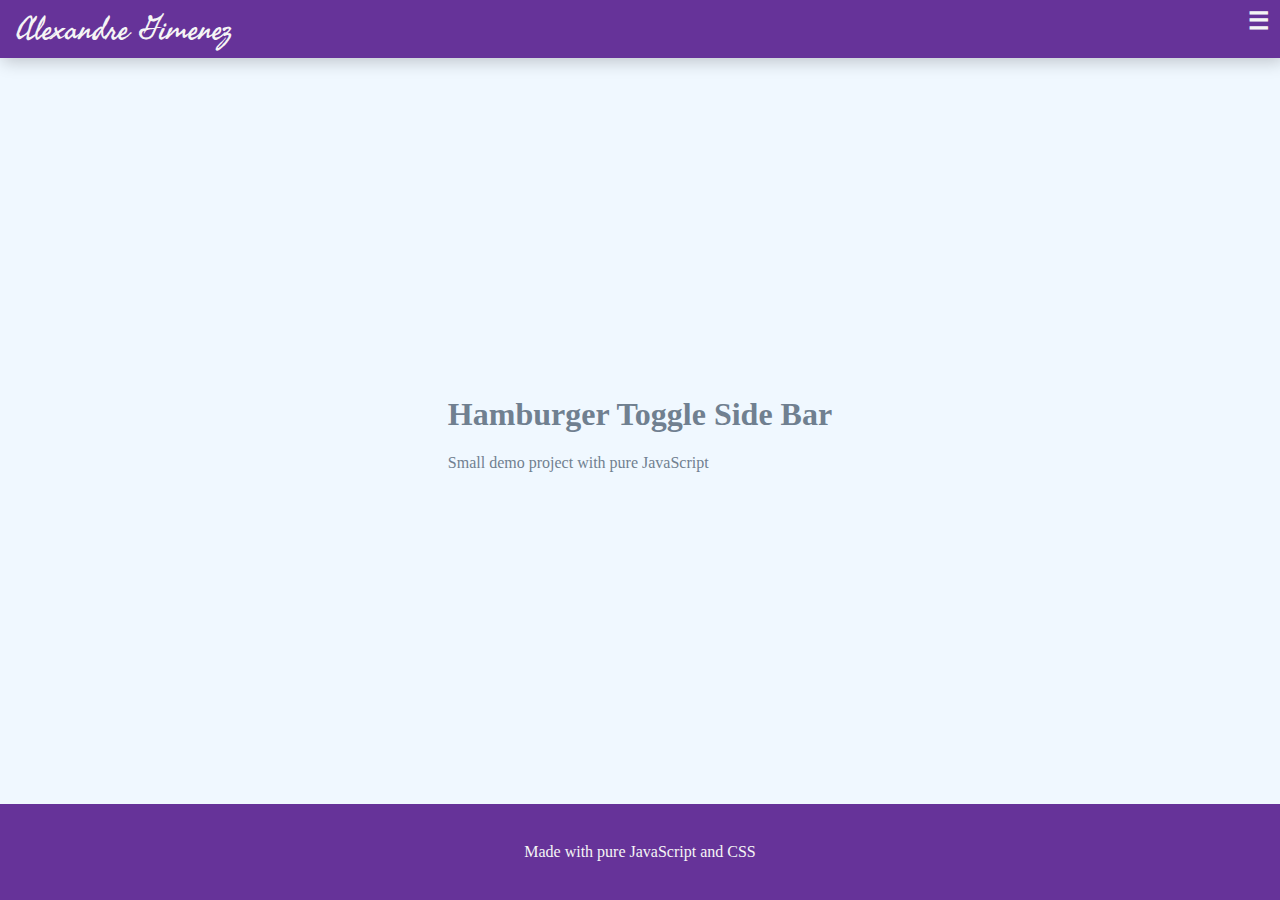
==== 1-burger-side-bar/index.html @ 5268d347 "Pure JS mini-projects / Hamburger menu displays a side navbar with backdrop overlay" ====
<!DOCTYPE html>
<html lang="en">
  <head>
    <meta charset="UTF-8" />
    <meta http-equiv="X-UA-Compatible" content="IE=edge" />
    <meta name="viewport" content="width=device-width, initial-scale=1.0" />
    <title>Hamburger Toggle Side Bar</title>
    <link rel="preconnect" href="https://fonts.googleapis.com" />
    <link rel="preconnect" href="https://fonts.gstatic.com" crossorigin />
    <link
      href="https://fonts.googleapis.com/css2?family=Fasthand&display=swap"
      rel="stylesheet"
    />
    <link rel="stylesheet" href="style.css" />
  </head>
  <body class="global-container">
    <!-- NAV BAR -->
    <div class="topbar">
      <a class="logo" href="https://algife.com/"> Alexandre Gimenez </a>

      <a class="menu-icon" href="javascript:toggleSideNav()"></a>
      <!-- Alternative entity element rather than using CSS Content: &#x2630; -->

      <nav class="sidenav hidden">
        <!-- HIDDEN BY DEFAULT until sidenav is visible -->
        <ul>
          <li><a href="https://algife.com/">My Portfolio</a></li>
          <li><a href="https://linkedin.com/in/algife/">My Linkedin</a></li>
        </ul>
      </nav>
    </div>

    <!-- BACKDROP OVERLAY HIDDEN BY DEFAULT until sidenav is visible -->
    <div class="backdrop-overlay hidden"></div>

    <!-- PAGE CONTENT -->
    <div class="page-content">
      <div class="headline">
        <h1>Hamburger Toggle Side Bar</h1>
        <p>Small demo project with pure JavaScript</p>
      </div>
    </div>

    <footer>
      <p class="footer-text">Made with pure JavaScript and CSS</p>
    </footer>

    <!-- SCRIPTS -->
    <script src="script.js"></script>
  </body>
</html>
---- 1-burger-side-bar/style.css ----
* {
  box-sizing: border-box;
}

html,
body {
  margin: 0;
  padding: 0;
  height: 100%;
}

body {
  display: flex;
  flex-direction: column;
  background-color: whitesmoke;
}

.global-container {
  display: flex;
  flex-flow: column;
  height: 100%;
  background: greenyellow;
}

footer {
  min-height: 6rem;
  background: rebeccapurple;
  color: whitesmoke;
  display: flex;
  flex-direction: row;
  justify-content: center;
  align-items: center;
}

/* PAGE CONTENT */
.page-content {
  flex: 1 1 auto; /* It makes the content occupy the whole space available */
  background-color: aliceblue;
  color: slategrey;

  /* Center content */
  display: flex;
  flex-direction: column;
  justify-content: center; /* it centers in the flex direction */
  align-items: center; /* it centers in the cross of the flex direction */
}

/* TOP BAR AND SIDENAV*/

.topbar {
  position: sticky;
  z-index: 10000;
  flex: 0 1 auto;
  background-color: rebeccapurple;
  color: whitesmoke;
  display: flex;
  flex-direction: row;
  box-shadow: 0.2rem 0.2rem 1rem 1px rgba(0, 0, 0, 0.2);
}

.topbar .logo {
  text-decoration: none;
  font-family: "Fasthand", cursive;
  font-size: 2rem;
  padding: 0;
  margin: 0 auto 0 0;
  padding: 0 1rem;
  color: whitesmoke;
}

.topbar .menu-icon {
  color: whitesmoke;
  font-size: 1.5rem;
  padding: 0.3em 0.4em;
  cursor: pointer;
  text-decoration: none;
}

.topbar .menu-icon:after {
  content: "\2630";
  min-width: 1em;
  min-height: 1em;
  font-weight: bold;
}

.topbar nav.sidenav {
  position: fixed;
  z-index: 10001;
  width: 33vw;
  background-color: rebeccapurple;
  top: 0;
  right: 0;
  height: 100vh;
  box-shadow: 1.618rem 1.618rem 1.618rem 1.618rem rgba(0, 0, 0, 0.9);
}

.backdrop-overlay {
  position: fixed;
  z-index: 9999;
  height: 100vh;
  width: 100vw;
  background-color: rgba(0, 0, 0, 0.5);
}

.topbar nav.sidenav ul {
  padding: 0;
  margin: 0;
  list-style-type: none;
  display: flex;
  flex-direction: column;
}

.topbar nav.sidenav ul li {
  width: 100%;
  margin: auto;
  flex: 1 1 auto;
}

.topbar nav.sidenav ul li a {
  display: flex;
  justify-content: center;
  text-decoration: none;
  color: whitesmoke;
  padding: 0.618rem;
  margin-bottom: 1px;
  text-transform: uppercase;
  font-size: 1.25rem;
  box-shadow: inset 1rem 1rem 1rem 1rem rgba(0, 0, 0, 0.1);
}

.hidden {
  display: none;
}
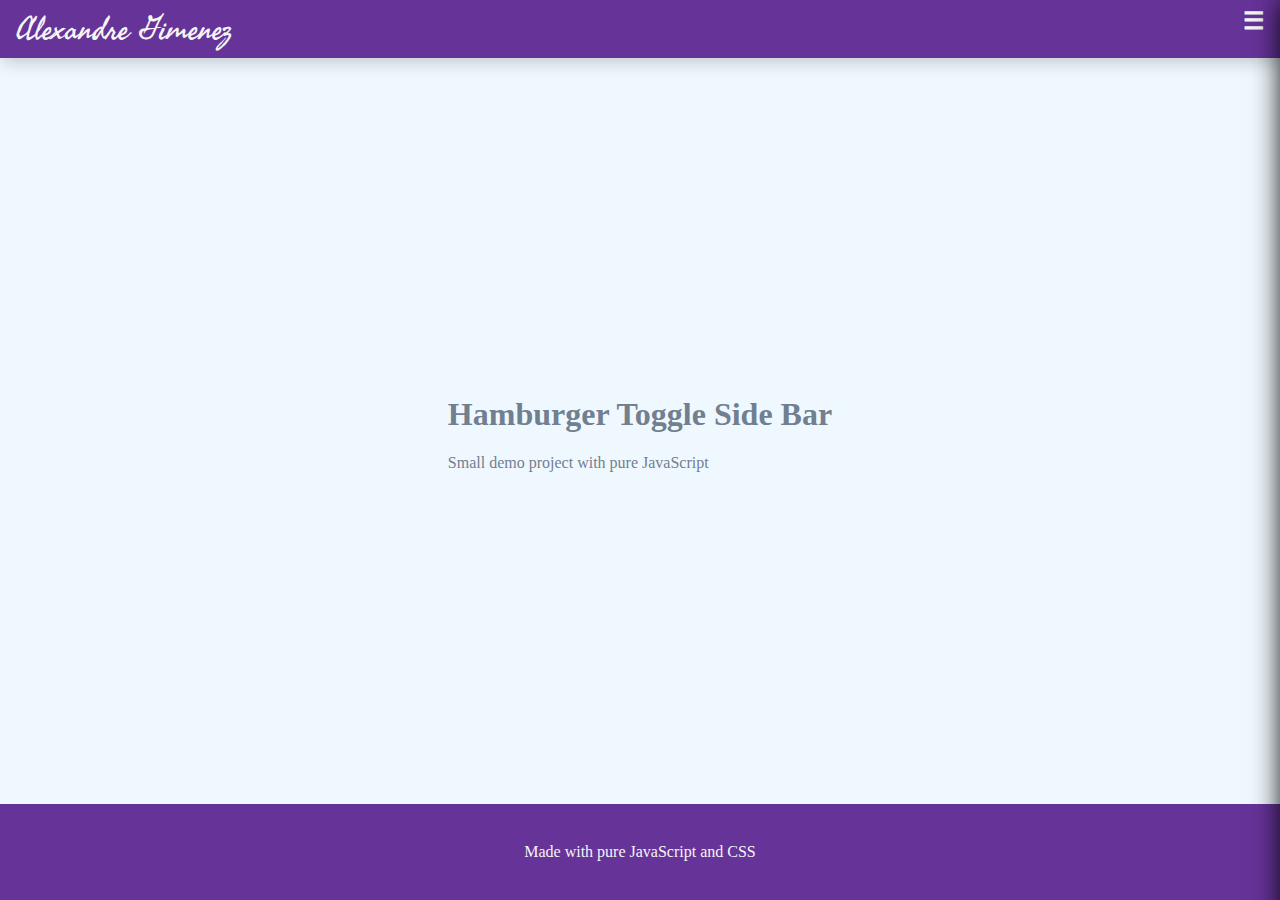
==== commit 036e2da9: "Adding advanced css properties to make transitions between states smoother" ====
--- a/1-burger-side-bar/index.html
+++ b/1-burger-side-bar/index.html
@@ -18,11 +18,10 @@
     <div class="topbar">
       <a class="logo" href="https://algife.com/"> Alexandre Gimenez </a>
 
+      <!-- Alternative entity element rather than using CSS Content: &#x2630; -->
       <a class="menu-icon" href="javascript:toggleSideNav()"></a>
-      <!-- Alternative entity element rather than using CSS Content: &#x2630; -->
 
-      <nav class="sidenav hidden">
-        <!-- HIDDEN BY DEFAULT until sidenav is visible -->
+      <nav class="sidenav">
         <ul>
           <li><a href="https://algife.com/">My Portfolio</a></li>
           <li><a href="https://linkedin.com/in/algife/">My Linkedin</a></li>
@@ -30,11 +29,10 @@
       </nav>
     </div>
 
-    <!-- BACKDROP OVERLAY HIDDEN BY DEFAULT until sidenav is visible -->
-    <div class="backdrop-overlay hidden"></div>
-
     <!-- PAGE CONTENT -->
     <div class="page-content">
+      <div class="backdrop-overlay"></div>
+
       <div class="headline">
         <h1>Hamburger Toggle Side Bar</h1>
         <p>Small demo project with pure JavaScript</p>
--- a/1-burger-side-bar/style.css
+++ b/1-burger-side-bar/style.css
@@ -19,7 +19,6 @@
   display: flex;
   flex-flow: column;
   height: 100%;
-  background: greenyellow;
 }
 
 footer {
@@ -68,10 +67,49 @@
   color: whitesmoke;
 }
 
+.sidenav-open .sidenav,
+.sidenav-open .backdrop-overlay,
+body:not(.sidenav-open) .topbar .menu-icon {
+  transform: translateX(0);
+}
+
+body:not(.sidenav-open) .sidenav {
+  transform: translateX(100%);
+}
+
+.sidenav-open .topbar {
+  width: calc(100% - 33vw);
+}
+
+.sidenav,
+.topbar,
+.menu-icon {
+  transition: all 0.5s ease;
+}
+.backdrop-overlay {
+  transition: width 0s ease, opacity 0.5s ease;
+}
+.sidenav-open .backdrop-overlay {
+  opacity: 1;
+}
+
+body:not(.sidenav-open) .topbar {
+  width: 100%;
+}
+
+body:not(.sidenav-open) .backdrop-overlay {
+  /* if we use display: none, the fade effect will not occur */
+  width: 0;
+  opacity: 0;
+  transition: opacity 0.5s ease,
+    /* transition the width as well to wait until the opacity transition ends */
+      width 5s ease;
+}
+
 .topbar .menu-icon {
   color: whitesmoke;
   font-size: 1.5rem;
-  padding: 0.3em 0.4em;
+  padding: 0.3em 0.618em;
   cursor: pointer;
   text-decoration: none;
 }
@@ -95,7 +133,11 @@
 }
 
 .backdrop-overlay {
-  position: fixed;
+  position: absolute;
+  top: 0;
+  left: 0;
+  right: 0;
+  bottom: 0;
   z-index: 9999;
   height: 100vh;
   width: 100vw;
@@ -129,5 +171,5 @@
 }
 
 .hidden {
-  display: none;
+  transform: translateX(100vw);
 }
